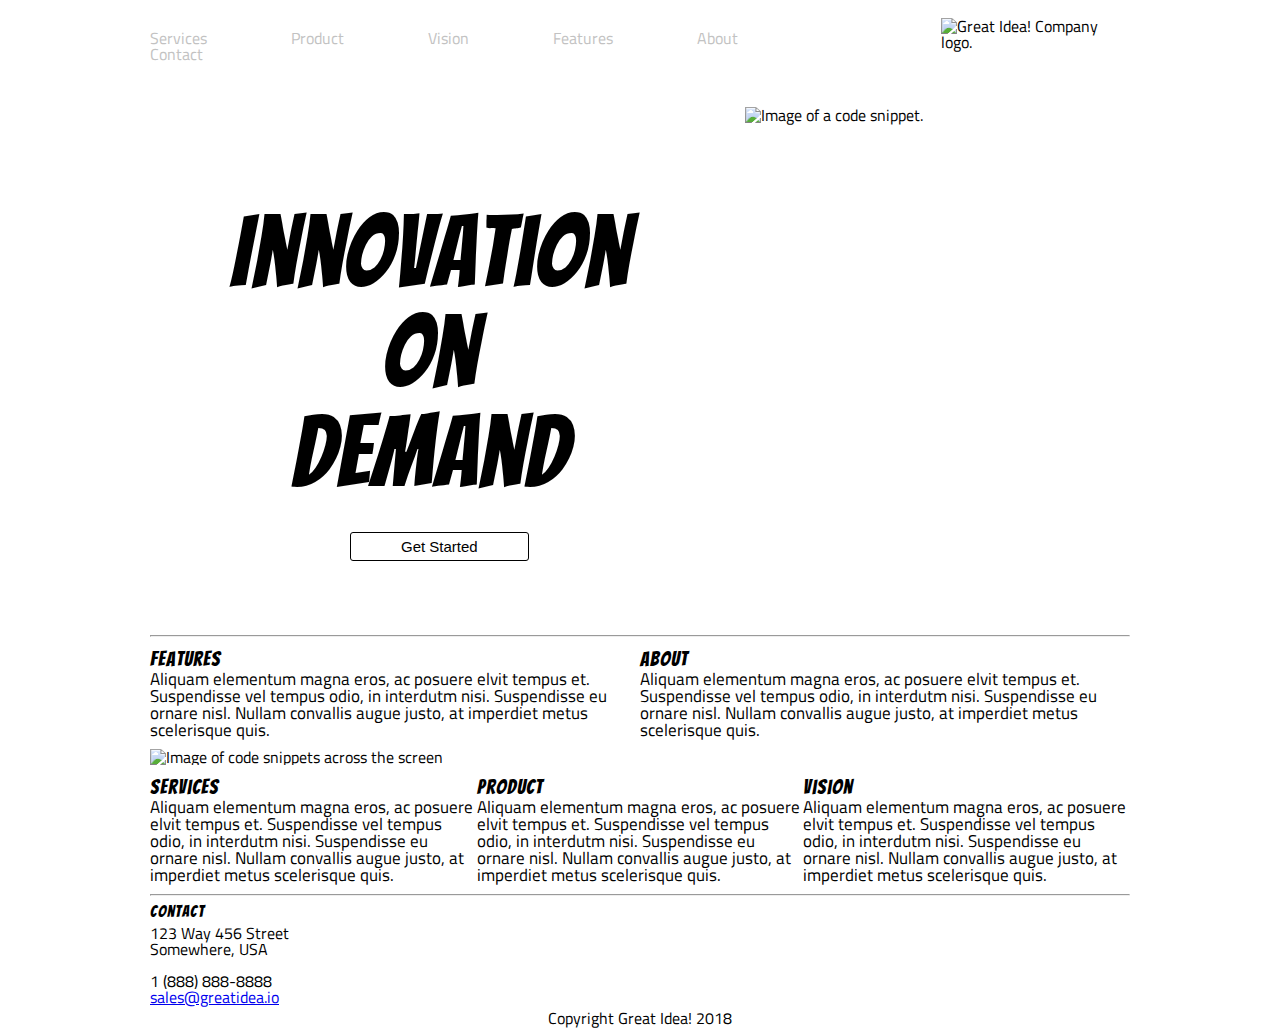
==== great-idea/index.html @ 4c2e16a0 "Project almost done, will do better at updating git" ====
<!doctype html>

<html lang="en">
<head>
  <meta charset="utf-8">

  <title>Great Idea!</title>

  <link href="https://fonts.googleapis.com/css?family=Bangers|Titillium+Web" rel="stylesheet">
  <link rel="stylesheet" href="css/index.css">

  <!--[if lt IE 9]>
    <script src="https://cdnjs.cloudflare.com/ajax/libs/html5shiv/3.7.3/html5shiv.js"></script>
  <![endif]-->
</head>

  <body>

    <header class="topContent">
      <nav>
       <a href="file:///C:/Users/dnony/Lambda-schoolStuff/UI-III-Flexbox/great-idea/services.html#">Services</a>
       <a href="#">Product</a>
       <a href="#">Vision</a>
       <a href="#">Features</a>
       <a href="#">About</a>
       <a href="#">Contact</a> 
      </nav>
      <img class="logo" src="img/logo.png" alt="Great Idea! Company logo.">
    </header>

    <section class="welcome">
      <div class="welcome-text">
        <h1>Innovation<br> On <br> Demand</h1>
        <button href="file:///C:/Users/dnony/Lambda-schoolStuff/UI-III-Flexbox/great-idea/services.html#">Get Started</button>
      </div>
      <img class="techArt" src="img/header-img.png" alt="Image of a code snippet.">
    </section>

    <hr>

    <section class="main-content">
      
      <div class="top-text">
        <div>
          <h4>Features</h4>
          <p>Aliquam elementum magna eros, ac posuere elvit tempus et. Suspendisse vel tempus odio, in interdutm nisi. Suspendisse eu ornare nisl. Nullam convallis augue justo, at imperdiet metus scelerisque quis.</p>
        </div>
        <div>
          <h4>About</h4>
          <p>Aliquam elementum magna eros, ac posuere elvit tempus et. Suspendisse vel tempus odio, in interdutm nisi. Suspendisse eu ornare nisl. Nullam convallis augue justo, at imperdiet metus scelerisque quis.</p>
        </div>
      </div>
      
      <img class="middle-img" src="img/mid-page-accent.jpg" alt="Image of code snippets across the screen">
      
      <div class="bottom-text">
        <div>
          <h4>Services</h4>
          <p>Aliquam elementum magna eros, ac posuere elvit tempus et. Suspendisse vel tempus odio, in interdutm nisi. Suspendisse eu ornare nisl. Nullam convallis augue justo, at imperdiet metus scelerisque quis.</p>
        </div>

        <div>
          <h4>Product</h4>
          <p>Aliquam elementum magna eros, ac posuere elvit tempus et. Suspendisse vel tempus odio, in interdutm nisi. Suspendisse eu ornare nisl. Nullam convallis augue justo, at imperdiet metus scelerisque quis.</p>
        </div>

        <div>
          <h4>Vision</h4>
          <p>Aliquam elementum magna eros, ac posuere elvit tempus et. Suspendisse vel tempus odio, in interdutm nisi. Suspendisse eu ornare nisl. Nullam convallis augue justo, at imperdiet metus scelerisque quis.</p>
        </div>
      </div>
    </section>

    <hr>

    <footer class="bottom-content">
      
      <div class="contact-info">
        <h4>Contact</h4>
        <address>123 Way 456 Street<br>Somewhere, USA<br><br>1 (888) 888-8888<br>
        <a href="#">sales@greatidea.io</a>
        </address>
      </div>
      <div class="c">
        <h6>Copyright Great Idea! 2018</h6>
      </div>
      
    </footer>
    
  </body>
</html>
---- great-idea/css/index.css ----
/* http://meyerweb.com/eric/tools/css/reset/ 
   v2.0 | 20110126
   License: none (public domain)
*/

html, body, div, span, applet, object, iframe,
h1, h2, h3, h4, h5, h6, p, blockquote, pre,
a, abbr, acronym, address, big, cite, code,
del, dfn, em, img, ins, kbd, q, s, samp,
small, strike, strong, sub, sup, tt, var,
b, u, i, center,
dl, dt, dd, ol, ul, li,
fieldset, form, label, legend,
table, caption, tbody, tfoot, thead, tr, th, td,
article, aside, canvas, details, embed, 
figure, figcaption, footer, header, hgroup, 
menu, nav, output, ruby, section, summary,
time, mark, audio, video {
	margin: 0;
	padding: 0;
	border: 0;
	font-size: 100%;
	font: inherit;
	vertical-align: baseline;
}
/* HTML5 display-role reset for older browsers */
article, aside, details, figcaption, figure, 
footer, header, hgroup, menu, nav, section {
	display: block;
}
body {
	line-height: 1;
}
ol, ul {
	list-style: none;
}
blockquote, q {
	quotes: none;
}
blockquote:before, blockquote:after,
q:before, q:after {
	content: '';
	content: none;
}
table {
	border-collapse: collapse;
	border-spacing: 0;
}

/* Set every element's box-sizing to border-box */
html {
	box-sizing: border-box;
  }
  *, *:before, *:after {
	box-sizing: inherit;
  }

html, body {
    height: 100%;
    font-family: 'Titillium Web', sans-serif;
}

h1, h2, h3, h4, h5 {
    font-family: 'Bangers', cursive;
    letter-spacing: 1px;
    margin-bottom: 15px;
}



body {
	margin: 30px 150px 10px 150px;
}

/* Top Content */

header.topContent {
	display: flex;
	justify-content: space-between;
	width: -webkit-fill-available;
}

header.topContent nav a {
	margin: 0px 80px 0px 0px;
    text-decoration: none;
    justify-content: space-between;
    color: rgb(194, 194, 194);
}

header.topContent nav a:hover {
	background: rgb(255, 255, 255);
	border-radius: 10px;
	color: black;
	padding: 5px;
	box-shadow: 7px 5px 5px rgb(230, 230, 230);
}

header.topContent img.logo {
	margin-top: -12px;
}

/*Mid content*/

.welcome {
	display: flex;
	justify-content: space-between;
	width: -webkit-fill-available;
}

.welcome-text h1 {
	font-size: 100px;
    text-align: center;
    margin: 140px 35px 15px 80px;
}

.welcome-text button {
	margin-left: 200px;
	margin-top: 15px;
    background: white;
	border: 1px solid;
	padding: 5px 50px 5px 50px;
	font-size: 15px;
	border-radius: 3px;
}

.welcome-text button:hover{
	background: black;
	border-radius: 3px;
	color: white;
	padding: 5px 50px 5px 50px;
}

.welcome img.techArt {
	height: 460px;
	margin: 45px 80px 60px;
	width: -webkit-fill-available;
}

/*Main Content*/

.main-content .top-text h4 {
	font-size: 20px;
    margin: 2px 0px 2px 0px;
}

.main-content .top-text p{
	font-size: 17px;
}

.main-content .top-text {
	display: flex;
	text-align: left;
	margin: 10px 0px 10px 0px;
	width: -webkit-fill-available;
}

.main-content img.middle-img {
	width: -webkit-fill-available
}

.main-content .bottom-text h4 {
	font-size: 20px;
    margin: 2px 0px 2px 0px;
}

.main-content .bottom-text p {
	font-size: 17px;
}

.main-content .bottom-text {
	display: flex;
	text-align: left;
	margin: 10px 0px 10px 0px;
	width: -webkit-fill-available;
}

.bottom-content .c {
    display: flex;
    flex-direction: row-reverse;
    justify-content: center;
}

.bottom-content .contact-info h4 {
	margin: 5px 5px 5px 0px;
}

.bottom-content .contact-info address {
	margin: 5px 5px 5px 0px;
}



hr {
	width: auto;
}
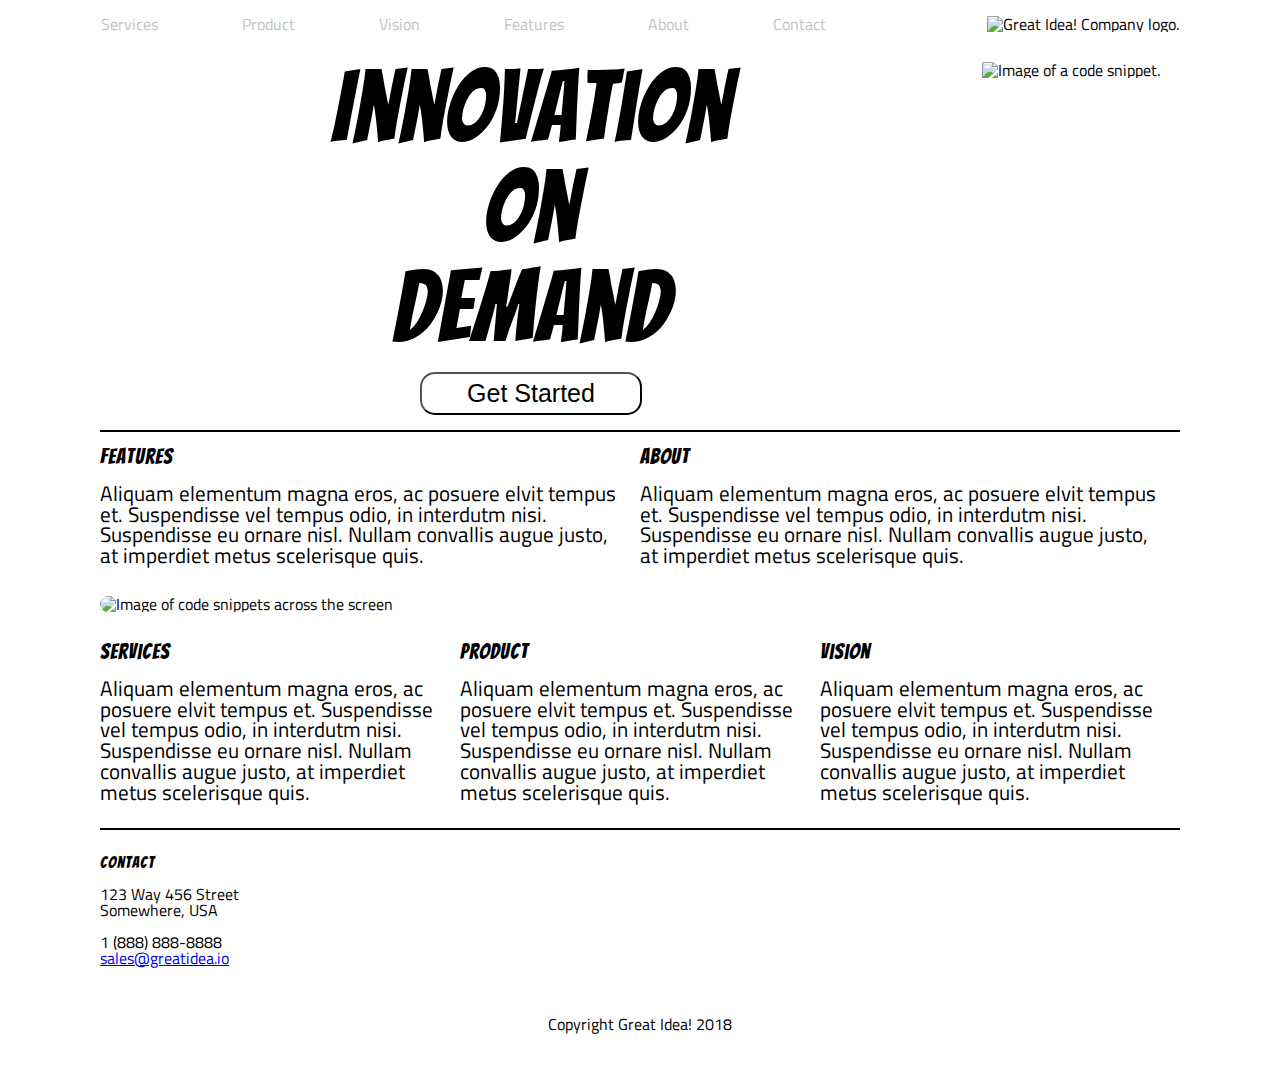
==== commit 53b281b2: "finished work, all good now, now for the stretch's" ====
--- a/great-idea/index.html
+++ b/great-idea/index.html
@@ -16,27 +16,39 @@
 
   <body>
 
+    <!--Top Content-->
+
     <header class="topContent">
-      <nav>
-       <a href="file:///C:/Users/dnony/Lambda-schoolStuff/UI-III-Flexbox/great-idea/services.html#">Services</a>
-       <a href="#">Product</a>
-       <a href="#">Vision</a>
-       <a href="#">Features</a>
-       <a href="#">About</a>
-       <a href="#">Contact</a> 
-      </nav>
+
+      <section class="nav-bar">
+        <nav>
+          <a href="file:///C:/Users/dnony/Lambda-schoolStuff/UI-III-Flexbox/great-idea/services.html#">Services</a>
+          <a href="#">Product</a>
+          <a href="#">Vision</a>
+          <a href="#">Features</a>
+          <a href="#">About</a>
+          <a href="#">Contact</a> 
+        </nav>
+      </section>
+
       <img class="logo" src="img/logo.png" alt="Great Idea! Company logo.">
+
     </header>
+
+    <!--Mid Content-->
 
     <section class="welcome">
       <div class="welcome-text">
         <h1>Innovation<br> On <br> Demand</h1>
-        <button href="file:///C:/Users/dnony/Lambda-schoolStuff/UI-III-Flexbox/great-idea/services.html#">Get Started</button>
+        <button>Get Started</button>
       </div>
-      <img class="techArt" src="img/header-img.png" alt="Image of a code snippet.">
+      <div class="techArt">
+        <img  src="img/header-img.png" alt="Image of a code snippet.">
+      </div>
     </section>
 
     <hr>
+    <!--Main Content-->
 
     <section class="main-content">
       
@@ -51,7 +63,8 @@
         </div>
       </div>
       
-      <img class="middle-img" src="img/mid-page-accent.jpg" alt="Image of code snippets across the screen">
+       <img class="middle-img" src="img/mid-page-accent.jpg" alt="Image of code snippets across the screen">
+      
       
       <div class="bottom-text">
         <div>
@@ -72,6 +85,7 @@
     </section>
 
     <hr>
+    <!--Bottom Content-->
 
     <footer class="bottom-content">
       
--- a/great-idea/css/index.css
+++ b/great-idea/css/index.css
@@ -69,25 +69,27 @@
 
 
 body {
-	margin: 30px 150px 10px 150px;
+	margin: 15px 100px 15px;
+    position: relative;
 }
 
 /* Top Content */
 
-header.topContent {
+.topContent {
 	display: flex;
 	justify-content: space-between;
-	width: -webkit-fill-available;
-}
-
-header.topContent nav a {
+    flex-flow: row wrap;
+    padding: 1px 1px 10px 1px;
+}
+
+.nav-bar a {
 	margin: 0px 80px 0px 0px;
     text-decoration: none;
     justify-content: space-between;
     color: rgb(194, 194, 194);
 }
 
-header.topContent nav a:hover {
+.nav-bar a:hover {
 	background: rgb(255, 255, 255);
 	border-radius: 10px;
 	color: black;
@@ -95,101 +97,106 @@
 	box-shadow: 7px 5px 5px rgb(230, 230, 230);
 }
 
-header.topContent img.logo {
-	margin-top: -12px;
-}
-
 /*Mid content*/
 
 .welcome {
 	display: flex;
 	justify-content: space-between;
-	width: -webkit-fill-available;
-}
-
-.welcome-text h1 {
+}
+
+.welcome-text {
 	font-size: 100px;
     text-align: center;
-    margin: 140px 35px 15px 80px;
+    flex-grow: 1;
+    display: flex;
+    flex-direction: column;
+    align-items: center;
+}
+
+.welcome h1 {
+	padding: 15px 0px 0px 0px;
 }
 
 .welcome-text button {
-	margin-left: 200px;
-	margin-top: 15px;
-    background: white;
-	border: 1px solid;
-	padding: 5px 50px 5px 50px;
-	font-size: 15px;
-	border-radius: 3px;
+	font-size: 25px;
+    background-color: white;
+    border-radius: 15px;
+    padding: 5px 45px 5px 45px;
 }
 
 .welcome-text button:hover{
-	background: black;
-	border-radius: 3px;
+	font-size: 25px;
+    background-color: rgb(0, 0, 0);
+    border-radius: 15px;
+	padding: 5px 45px 5px 45px;
 	color: white;
-	padding: 5px 50px 5px 50px;
-}
-
-.welcome img.techArt {
-	height: 460px;
-	margin: 45px 80px 60px;
+}
+
+.techArt {
+	padding: 20px;
+}
+
+/*Main Content*/
+
+.main-content {
+	display: flex;
+	flex-direction: column;
+}
+
+.top-text {
+	display: flex;
+	font-size: 130%;
+	margin: 0px 0px 15px 0px;
+}
+
+.top-text div {
+	padding: 0px 20px 15px 0px;
+}
+
+.middle-img {
+	display: flex;
+	align-self: center;
 	width: -webkit-fill-available;
-}
-
-/*Main Content*/
-
-.main-content .top-text h4 {
-	font-size: 20px;
-    margin: 2px 0px 2px 0px;
-}
-
-.main-content .top-text p{
-	font-size: 17px;
-}
-
-.main-content .top-text {
-	display: flex;
-	text-align: left;
-	margin: 10px 0px 10px 0px;
-	width: -webkit-fill-available;
-}
-
-.main-content img.middle-img {
-	width: -webkit-fill-available
-}
-
-.main-content .bottom-text h4 {
-	font-size: 20px;
-    margin: 2px 0px 2px 0px;
-}
-
-.main-content .bottom-text p {
-	font-size: 17px;
-}
-
-.main-content .bottom-text {
-	display: flex;
-	text-align: left;
-	margin: 10px 0px 10px 0px;
-	width: -webkit-fill-available;
-}
-
-.bottom-content .c {
+	border-radius: 15px
+}
+
+.bottom-text {
+	display: flex;
+	font-size: 130%;
+	margin: 15px 0px 5px 0px;
+    padding: 15px 0px 5px 0px;
+}
+
+.bottom-text div {
+	margin: 0px 20px 0px 0px;
+}
+
+/* Bottom Content*/
+
+.bottom-content {
     display: flex;
-    flex-direction: row-reverse;
+	flex-direction: column;
     justify-content: center;
 }
 
-.bottom-content .contact-info h4 {
+.contact-info h4 {
 	margin: 5px 5px 5px 0px;
-}
-
-.bottom-content .contact-info address {
+	padding: 5px 5px 5px 0px;
+}
+
+.contact-info address {
 	margin: 5px 5px 5px 0px;
-}
-
-
+	padding: 5px 5px 5px 0px;
+}
+
+.c {
+	display: flex;
+	justify-content: center;
+	margin: 20px;
+    padding: 20px;
+}
 
 hr {
-	width: auto;
-}
+	margin: 15px 0px 15px 0px;
+    border: 1px solid black;
+}
